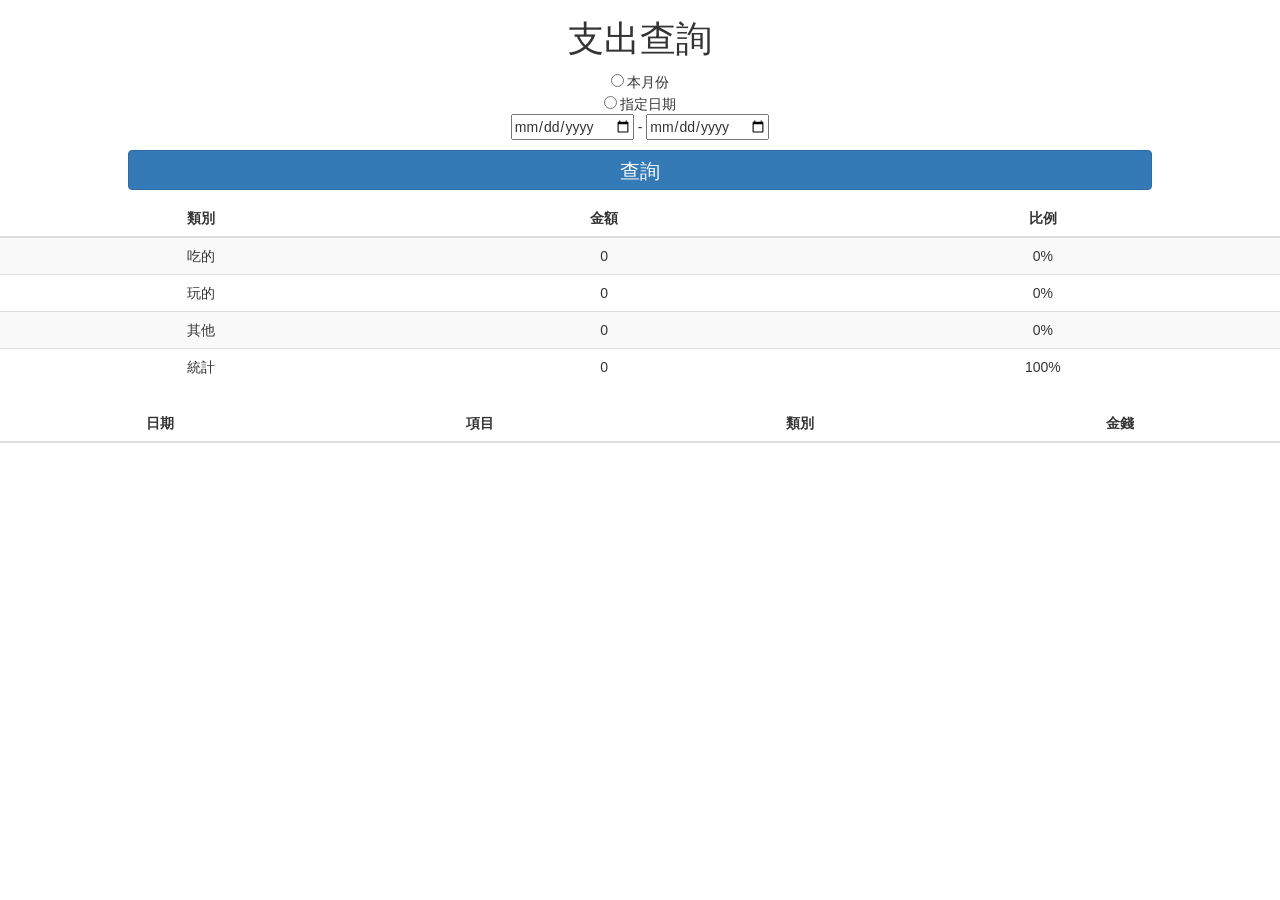
==== lookup.html @ 9e26c6ab "Add files via upload" ====
<!DOCTYPE html>
<html lang="en">
<head>
    <meta name="viewport" content="width=device-width, initial-scale=1, maximum-scale=1">
    <link href="css/bootstrap.css" rel="stylesheet">
    <link rel="stylesheet" type="text/css" href="css/style.css">
    <script type="text/javascript" src="js/jquery-1.12.2.min.js"></script>
    <script type="text/javascript" src="js/fdb-all.min.js"></script>
    <script type="text/javascript" src="js/lookup.js"></script>
    <title></title>
</head>
<body>
    <h1>支出查詢</h1>
    <input type="radio" name="date" value="curMonth" > 本月份 <br>
    <input type="radio" name="date" value="time"> 指定日期 <br>
    <input type="date" value="" id="fromTime"> - <input type="date" value="" id="toTime"><br>
    <button value="" class="btn btn-primary little" onclick="Search()">查詢</button>
    <table class="table table-striped">
       <thead>
           <th>類別</th>
           <th>金額</th>
           <th>比例</th>
       </thead>
       <tbody id="lookupTable1">
           <tr>
               <td>吃的</td>
               <td>0</td>
               <td>0%</td>
           </tr>
           <tr>
               <td>玩的</td>
               <td>0</td>
               <td>0%</td>
           </tr>
           <tr>
               <td>其他
               </td>
               <td>0</td>
               <td>0%</td>
           </tr>
           <tr>
               <td>統計</td>
               <td>0</td>
               <td>100%</td>
           </tr>
       </tbody>
    </table>
    <table class="table table-striped">
       <thead>
           <th>日期</th>
           <th>項目</th>
           <th>類別</th>
           <th>金錢</th>
       </thead>
       <tbody id="lookupTable2">

       </tbody>
    </table>
</body>
</html>
---- css/style.css ----
.btn{
	width: 80%;
	height: 100px;
	margin: 10px;
	font-size: 30px;
}
#titleImg{
	width: 90%;
}
body{
	text-align: center;
}
/* @font-face {
    font-family: myFont;
    src: url("../font/myFont.ttf");
} */
h1{
	font-family: myFont;
}
.form-control{
	width: 90%;
	margin: auto;
}
th{
	text-align: center;
}
.little{
	height: 40px;
	font-size: 20px;
}
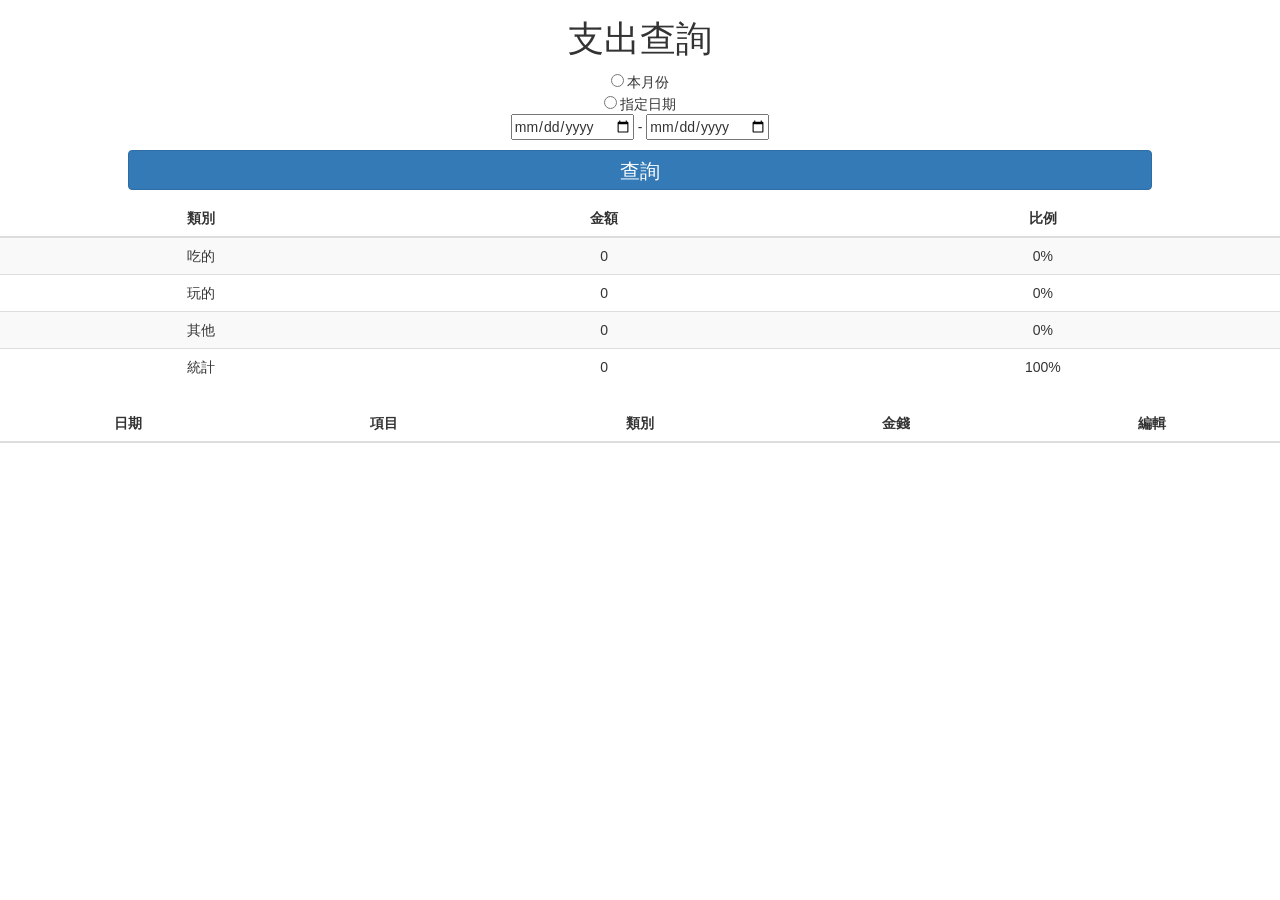
==== commit 50df5f4e: "Add files via upload" ====
--- a/lookup.html
+++ b/lookup.html
@@ -24,23 +24,22 @@
        <tbody id="lookupTable1">
            <tr>
                <td>吃的</td>
-               <td>0</td>
-               <td>0%</td>
+               <td id = "eatCost">0</td>
+               <td id = "eatper">0%</td>
            </tr>
            <tr>
                <td>玩的</td>
-               <td>0</td>
-               <td>0%</td>
+               <td id = "playCost">0</td>
+               <td id = "playper">0%</td>
            </tr>
            <tr>
-               <td>其他
-               </td>
-               <td>0</td>
-               <td>0%</td>
+               <td>其他</td>
+               <td id = "otherCost">0</td>
+               <td id ="otherper">0%</td>
            </tr>
            <tr>
                <td>統計</td>
-               <td>0</td>
+               <td id = "totalCost">0</td>
                <td>100%</td>
            </tr>
        </tbody>
@@ -51,6 +50,7 @@
            <th>項目</th>
            <th>類別</th>
            <th>金錢</th>
+           <th>編輯</th>
        </thead>
        <tbody id="lookupTable2">
 
